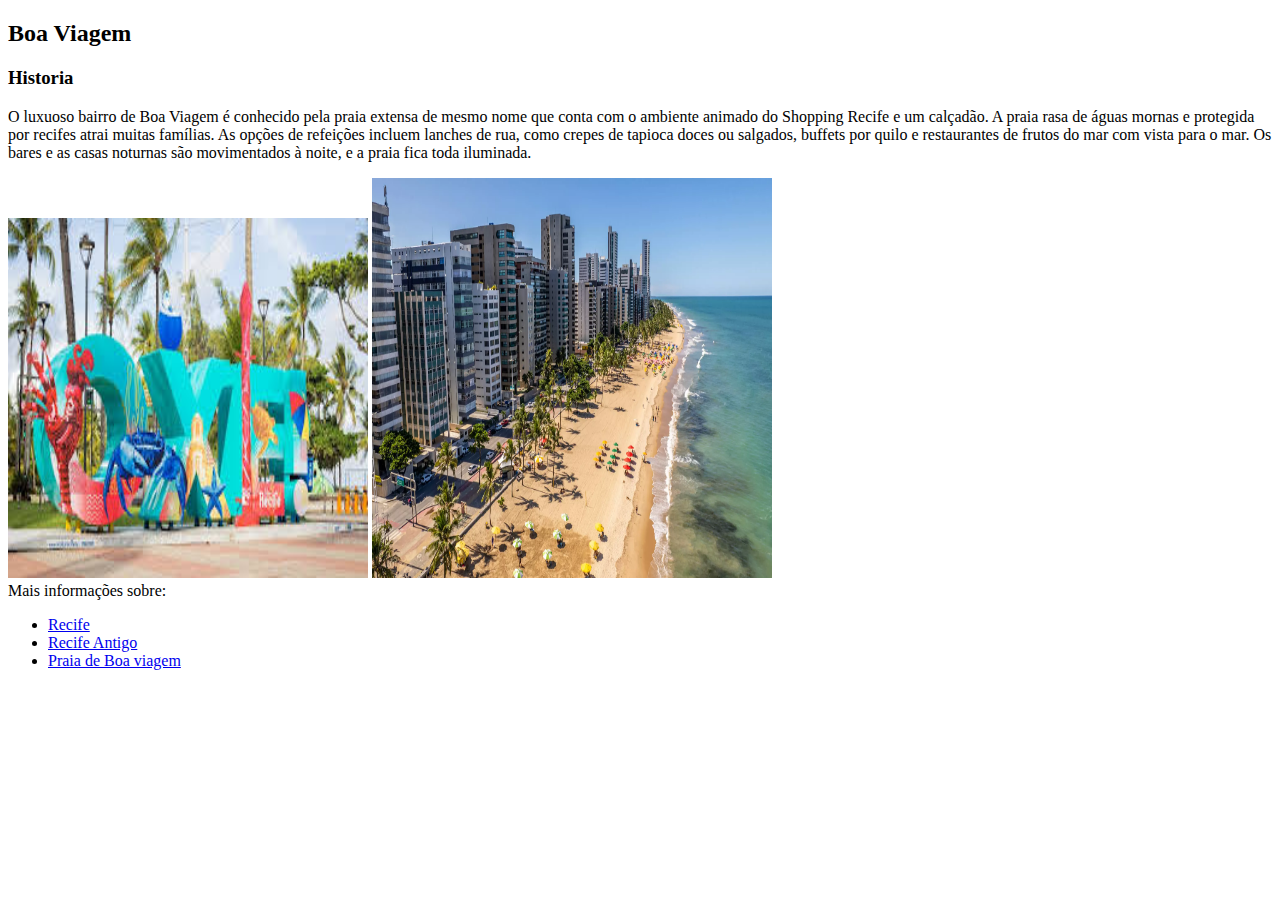
==== boa-viagem.html @ cd6cdcfa "projeto" ====
<!DOCTYPE html>
<html lang="pt-br">
<head>
    <meta charset="UTF-8">
    <meta name="viewport" content="width=device-width, initial-scale=1.0">
    <title>Praia de Boa Viagem</title>
</head>
<body>
    <h2>Boa Viagem</h2>
    <p><h3>Historia</h3></p>
    <p>O luxuoso bairro de Boa Viagem é conhecido pela praia extensa de mesmo nome que conta com o ambiente animado do Shopping Recife e um calçadão. A praia rasa de águas mornas e protegida por recifes atrai muitas famílias. As opções de refeições incluem lanches de rua, como crepes de tapioca doces ou salgados, buffets por quilo e restaurantes de frutos do mar com vista para o mar. Os bares e as casas noturnas são movimentados à noite, e a praia fica toda iluminada.</p>
    <img src="src/img/oxe-2.jpg" width=360 height=360 alt="oxe">
    <img src="src/img/Boa-Viagem-Recife.jpg" width=400 height=400 alt="boa-viagem-recife">
<main>

    <aside>
        <nav>Mais informações sobre:
        <ul>
            <li><a href="recife.html">Recife</li></a>
            <li><a href="recife-antigo.html">Recife Antigo</a></li>
            <li><a href="boa-viagem.html">Praia de Boa viagem</li></a>
        </ul>

    </nav>
    </aside>
</main>

</body>
</html>
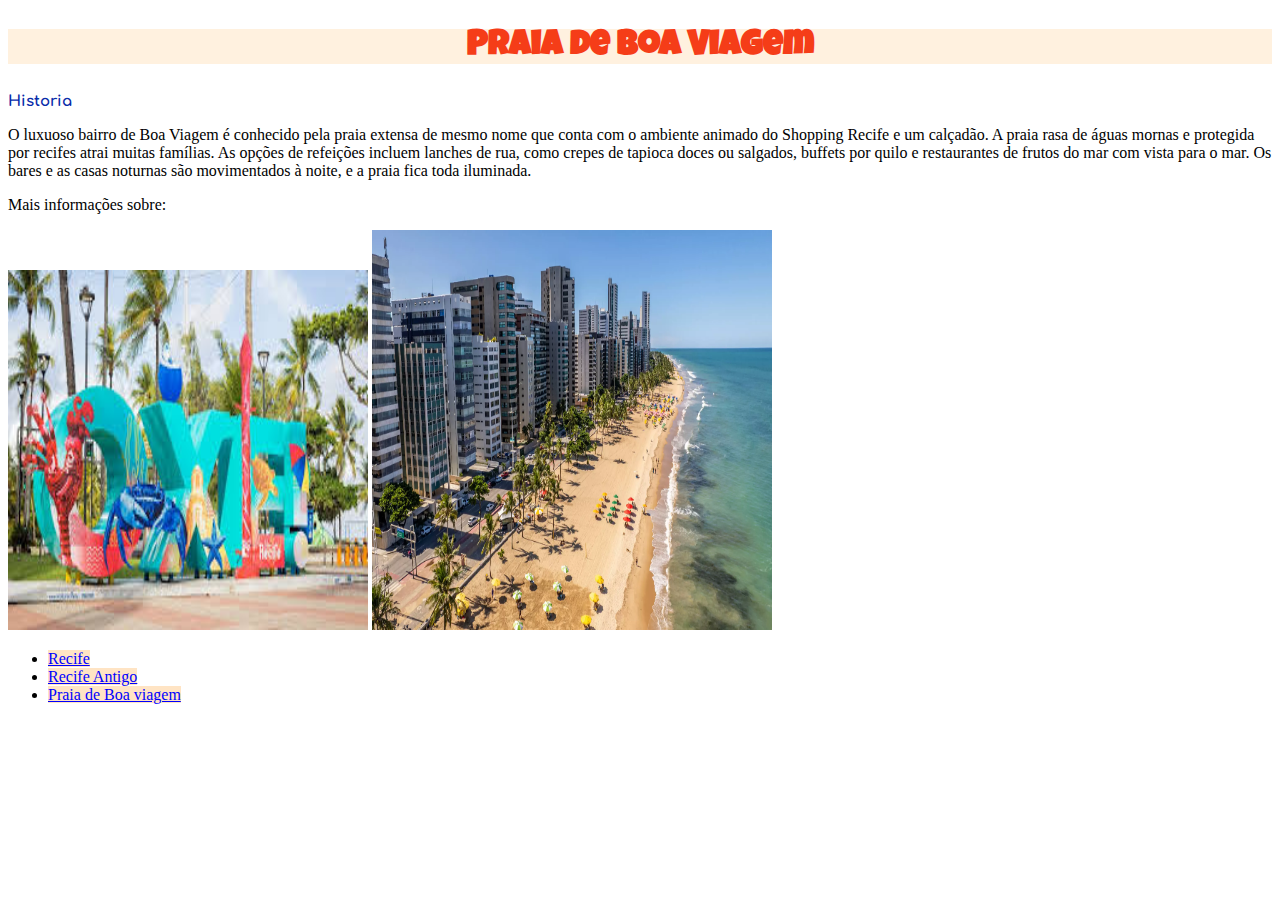
==== commit 472e2c93: "css das paginas" ====
--- a/boa-viagem.html
+++ b/boa-viagem.html
@@ -3,18 +3,26 @@
 <head>
     <meta charset="UTF-8">
     <meta name="viewport" content="width=device-width, initial-scale=1.0">
+
+    <link rel="preconnect" href="https://fonts.googleapis.com">
+    <link rel="preconnect" href="https://fonts.gstatic.com" crossorigin>
+    <link href="https://fonts.googleapis.com/css2?family=Comfortaa&family=DM+Serif+Display:ital@0;1&family=Gloria+Hallelujah&family=Gochi+Hand&family=Grandstander:ital,wght@0,100..900;1,100..900&family=Luckiest+Guy&family=Sriracha&display=swap" rel="stylesheet">
+
+    
     <title>Praia de Boa Viagem</title>
 </head>
+    <link rel="stylesheet" href="styles.css"/>
 <body>
-    <h2>Boa Viagem</h2>
+    <h2>Praia de Boa Viagem</h2>
     <p><h3>Historia</h3></p>
     <p>O luxuoso bairro de Boa Viagem é conhecido pela praia extensa de mesmo nome que conta com o ambiente animado do Shopping Recife e um calçadão. A praia rasa de águas mornas e protegida por recifes atrai muitas famílias. As opções de refeições incluem lanches de rua, como crepes de tapioca doces ou salgados, buffets por quilo e restaurantes de frutos do mar com vista para o mar. Os bares e as casas noturnas são movimentados à noite, e a praia fica toda iluminada.</p>
+    <p>Mais informações sobre:</p>
     <img src="src/img/oxe-2.jpg" width=360 height=360 alt="oxe">
     <img src="src/img/Boa-Viagem-Recife.jpg" width=400 height=400 alt="boa-viagem-recife">
 <main>
 
     <aside>
-        <nav>Mais informações sobre:
+        <nav>
         <ul>
             <li><a href="recife.html">Recife</li></a>
             <li><a href="recife-antigo.html">Recife Antigo</a></li>
--- a/styles.css
+++ b/styles.css
@@ -0,0 +1,122 @@
+
+div p{
+    font-family: 'Comfortaa', sans-serif;
+    font-size: 15px;
+    color:rgb(9, 44, 170);
+    
+
+.comfortaa-<uniquifier> {
+  font-family: "Comfortaa", sans-serif;
+  font-optical-sizing: auto;
+  font-weight: 400;
+  font-style: normal;
+ 
+}
+     
+header, footer {
+    background: none;
+    color: rgb(255, 248, 239);
+    padding: 16px;
+}
+
+.grandstander-<uniquifier> {
+  font-family: "Grandstander", cursive;
+  font-optical-sizing: auto;
+  font-weight: 400;
+  font-style: normal;
+}
+}
+
+
+h2{
+
+    font-family:'Luckiest Guy', sans-serif;
+    font: size 65px;
+    color:rgb(245, 61, 24);
+    font-size: 35px;
+    background:fixed;
+    text-align-last: center;
+    background-color: rgb(255, 241, 223);
+    
+    .luckiest-guy-regular {
+        font-family: "Luckiest Guy", cursive;
+        font-weight: 400;
+        font-style: normal;
+      }
+      
+}
+
+
+h1{
+    font-family: 'Grandstander', cursive;
+    font-size: 15px;
+    color: rgb(93, 0, 255);
+    // <uniquifier>: Use a unique and descriptive class name
+    // <weight>: Use a value from 100 to 900
+
+    .grandstander-<uniquifier> {
+     font-family: "Grandstander", cursive;
+     font-optical-sizing: auto;
+     font-weight: 400;
+     font-style: normal;
+}
+}
+
+  
+    
+
+aside nav ul li a {
+    
+    .dm-serif-display-regular {
+        font-family: "DM Serif Display", serif;
+        font-weight: 400;
+        font-style: normal;
+        font-size: 20px;
+        
+      }
+      
+      color:blue;
+      background-color: bisque;
+}
+
+}
+
+
+
+
+h2{
+    font-family:'Luckiest Guy', sans-serif;
+    font: size 65px;
+    color:rgb(245, 61, 24);
+    font-size: 35px;
+    background:fixed;
+    text-align-last: center;
+    background-color: rgb(255, 241, 223);
+    
+    .luckiest-guy-regular {
+        font-family: "Luckiest Guy", cursive;
+        font-weight: 400;
+        font-style: normal;
+      }
+      
+
+    }
+
+    h3{
+      font-family: 'Comfortaa', sans-serif;
+      font-size: 15px;
+      color:rgb(9, 44, 170);
+    
+
+    .comfortaa-<uniquifier> {
+    font-family: "Comfortaa", sans-serif;
+    font-optical-sizing: auto;
+    font-weight: 400;
+    font-style: normal;
+
+    }
+  }
+
+    p{
+
+    }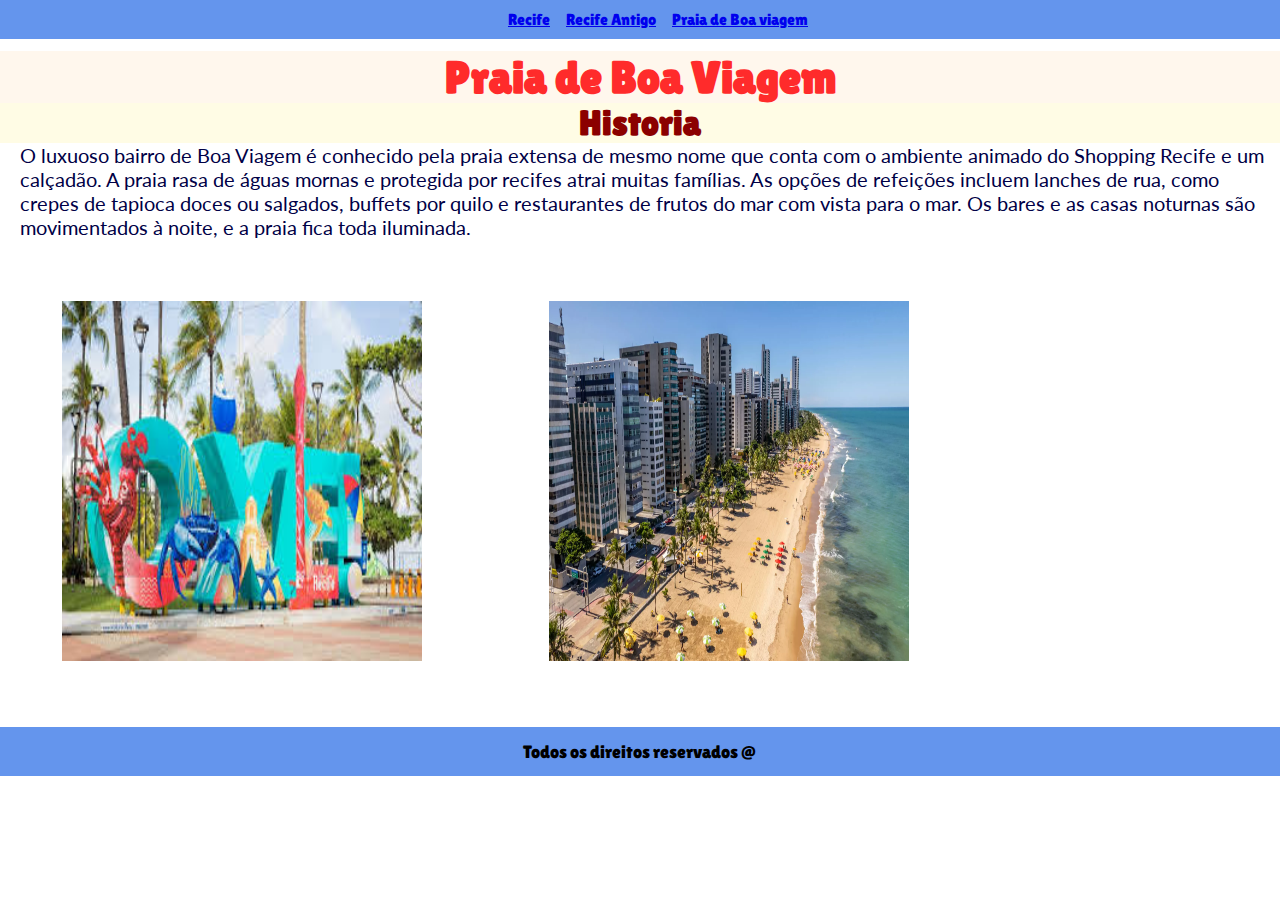
==== commit 4ca3a991: "css atualizado para todas as paginas" ====
--- a/boa-viagem.html
+++ b/boa-viagem.html
@@ -6,32 +6,36 @@
 
     <link rel="preconnect" href="https://fonts.googleapis.com">
     <link rel="preconnect" href="https://fonts.gstatic.com" crossorigin>
-    <link href="https://fonts.googleapis.com/css2?family=Comfortaa&family=DM+Serif+Display:ital@0;1&family=Gloria+Hallelujah&family=Gochi+Hand&family=Grandstander:ital,wght@0,100..900;1,100..900&family=Luckiest+Guy&family=Sriracha&display=swap" rel="stylesheet">
+    <link href="https://fonts.googleapis.com/css2?family=Bungee&family=DM+Serif+Display:ital@0;1&family=Lato:ital,wght@0,100;0,300;0,400;0,700;0,900;1,100;1,300;1,400;1,700;1,900&family=Lilita+One&family=Paytone+One&display=swap" rel="stylesheet">
 
     
     <title>Praia de Boa Viagem</title>
+
+    
 </head>
-    <link rel="stylesheet" href="styles.css"/>
+    <link rel="stylesheet" href="boa-viagem.css"/>
 <body>
-    <h2>Praia de Boa Viagem</h2>
-    <p><h3>Historia</h3></p>
-    <p>O luxuoso bairro de Boa Viagem é conhecido pela praia extensa de mesmo nome que conta com o ambiente animado do Shopping Recife e um calçadão. A praia rasa de águas mornas e protegida por recifes atrai muitas famílias. As opções de refeições incluem lanches de rua, como crepes de tapioca doces ou salgados, buffets por quilo e restaurantes de frutos do mar com vista para o mar. Os bares e as casas noturnas são movimentados à noite, e a praia fica toda iluminada.</p>
-    <p>Mais informações sobre:</p>
-    <img src="src/img/oxe-2.jpg" width=360 height=360 alt="oxe">
-    <img src="src/img/Boa-Viagem-Recife.jpg" width=400 height=400 alt="boa-viagem-recife">
-<main>
-
-    <aside>
-        <nav>
+    <header>
+       <nav>
         <ul>
             <li><a href="recife.html">Recife</li></a>
             <li><a href="recife-antigo.html">Recife Antigo</a></li>
             <li><a href="boa-viagem.html">Praia de Boa viagem</li></a>
         </ul>
 
-    </nav>
-    </aside>
+    </header></nav>
+    <main>
+    <h2>Praia de Boa Viagem</h2>
+    <h3>Historia</h3>
+    <p>O luxuoso bairro de Boa Viagem é conhecido pela praia extensa de mesmo nome que conta com o ambiente animado do Shopping Recife e um calçadão. A praia rasa de águas mornas e protegida por recifes atrai muitas famílias. As opções de refeições incluem lanches de rua, como crepes de tapioca doces ou salgados, buffets por quilo e restaurantes de frutos do mar com vista para o mar. Os bares e as casas noturnas são movimentados à noite, e a praia fica toda iluminada.</p>
+    
+    <img src="src/img/oxe-2.jpg" width=360 height=360 alt="oxe">
+    <img src="src/img/Boa-Viagem-Recife.jpg" width=360 height=360 alt="boa-viagem-recife">
+
+
 </main>
-
+    <footer>
+    Todos os direitos reservados @
+</footer>
 </body>
 </html>--- a/boa-viagem.css
+++ b/boa-viagem.css
@@ -0,0 +1,124 @@
+* {
+    font-family: 'Lilita One', sans-serif;
+    margin: 0;
+    padding: 0;
+}
+
+
+header nav ul {
+    display: flex;
+    justify-content: center;  
+    color: rgb(0, 0, 0);
+    display: flex;
+    background-color: cornflowerblue;
+    font-family: 'Lilita One',sans-serif;
+    font-size: 16px;
+    margin-bottom: 12px;
+    padding: 10px;
+}
+
+nav ul li {
+    list-style: none;
+    margin-left: 16px;
+}
+
+ul {
+    display: flex;
+    align-items: center;
+    height: 100%;
+    width: 100%;
+    justify-content: center;
+}
+
+
+
+h2 {
+    display: flex;
+    justify-content: center;
+    color: crimson;
+    background-color: khaki;
+    font-size: 45px;
+    font-family: 'Lilita One', sans-serif;
+
+    .lilita-one-regular {
+        font-family: "Lilita One", sans-serif;
+        font-weight: 400;
+        font-style: normal;
+    }
+}
+
+h3 {
+display: flex;
+    justify-content: center;
+    color:darkred;
+    background-color: rgb(255, 252, 229);
+    font-size: 35px;
+    font-family: 'Lilita One', sans-serif;
+
+    .lilita-one-regular {
+        font-family: "Lilita One", sans-serif;
+        font-weight: 400;
+        font-style: normal;
+    }
+}
+
+p {
+    justify-content: center;
+    font-family: 'Lato', sans-serif;
+    font-size: 20px;
+    color: rgb(0, 0, 70);
+    margin-left: 10px;
+    padding-left: 10px;
+
+.lato-regular {
+        font-family: "Lato", sans-serif;
+        font-weight: 400;
+        font-style: normal;
+    }
+
+}
+
+footer {
+    display: flex;
+    justify-content: center;
+    font-size: 18px;
+    background-color: cornflowerblue;
+    padding: 14px;
+    color: rgb(0, 0, 0);
+
+}
+
+img {
+    align-self:flex-end;
+    margin: 32px;
+    padding: 30px;
+
+}
+
+h2 {
+    display: flex;
+    justify-content: center;
+    font-family: 'Lilita One', sans-serif;
+    color: rgb(255, 43, 43);
+    background-color: rgb(255, 247, 237);
+
+.lilita-one-regular {
+        font-family: "Lilita One", sans-serif;
+        font-weight: 400;
+        font-style: normal;
+    }
+}
+
+
+section p {
+    justify-content: center;
+    font-family: 'Lato', sans-serif;
+    color: rgb(0, 0, 70);
+    background-color: aliceblue;
+
+    .lato-regular {
+        font-family: "Lato", sans-serif;
+        font-weight: 400;
+        font-style: normal;
+    }
+}